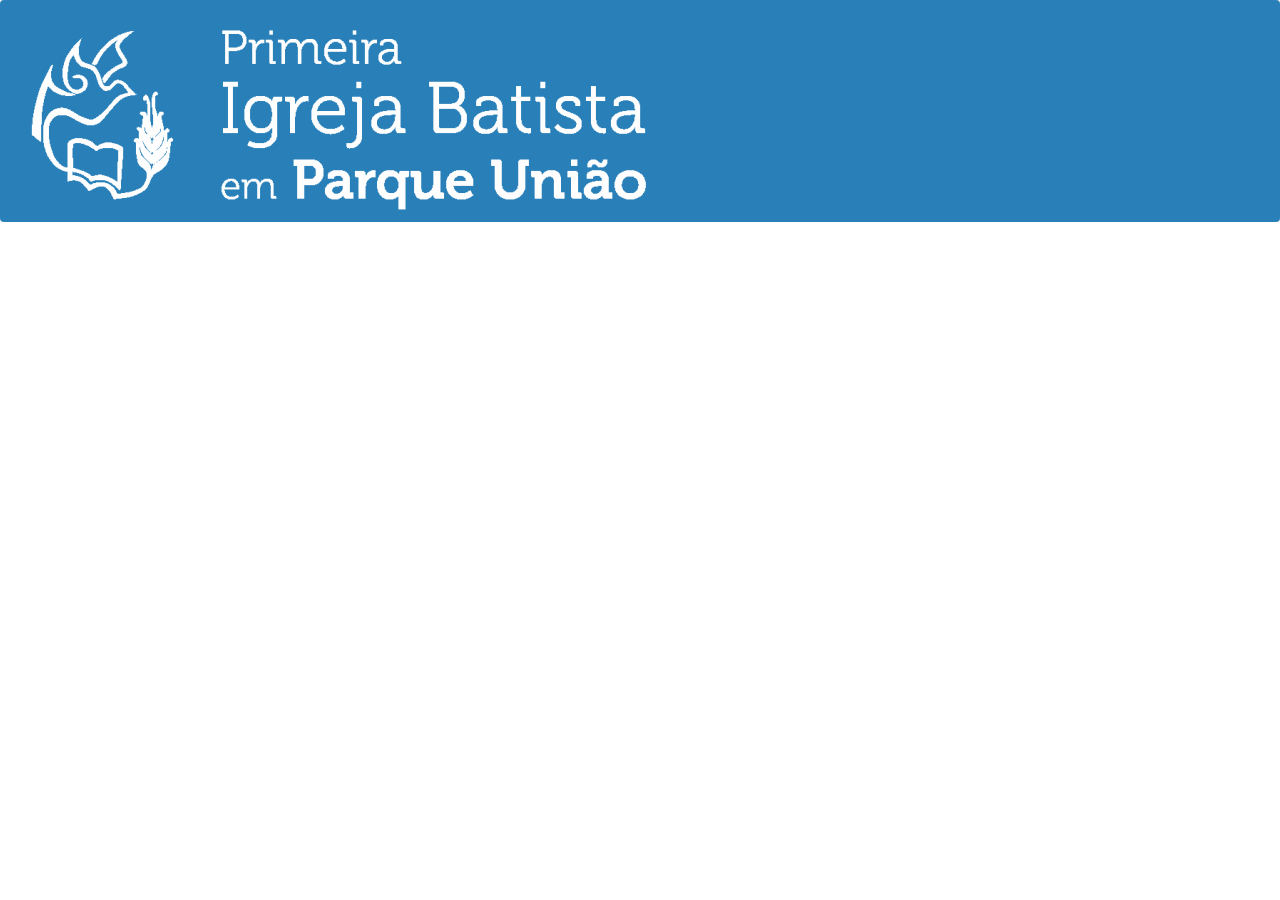
==== msg.html @ 09307a7f "First commit" ====
<!DOCTYPE html>
<html lang="pt-br">
  <head>
    <meta charset="utf-8">
    <meta http-equiv="X-UA-Compatible" content="IE=edge">
    <meta name="viewport" content="width=device-width, initial-scale=1, shrink-to-fit=no">
    <meta name="description" content="">
    <meta name="author" content="">
    <link rel="icon" href="img/logo.png">

    <title>Primeira Igreja Batista em Parque União.</title>

    <!-- Bootstrap core CSS -->
    <link href="css/bootstrap.min.css" rel="stylesheet">

    <!-- Custom styles for this template -->
    <link href="css/index.css" rel="stylesheet">
  </head>
    

  <body>  
    <div class="navbar navbar-static-top navbar-dark bg-inverse">
      <div class="container-fluid">
        <div class="navbar-toggler" type="button" data-toggle="collapse" data-target="#navbar-header">
        </div>
        <a href="index.html" class="navbar-brand"><img src="img/logo_pubpu_branco.png"></a>
      </div>
    </div>
      

    <!-- Bootstrap core JavaScript
    ================================================== -->
    <!-- Placed at the end of the document so the pages load faster -->
    <script src="https://ajax.googleapis.com/ajax/libs/jquery/2.1.4/jquery.min.js"></script>
    <script>window.jQuery || document.write('<script src="../../assets/js/vendor/jquery.min.js"><\/script>')</script>
    <script src="js/index.js"></script>
    <script>
      $(function () {
        Holder.addTheme("thumb", { background: "#55595c", foreground: "#eceeef", text: "Thumbnail" });
      });
    </script>
    <script src="js/bootstrap.min.js"></script>
    <!-- IE10 viewport hack for Surface/desktop Windows 8 bug -->
    <script src="js/home.js"></script>
    <script src="js/listview-mensagens.js"></script>
  </body>
</html>
---- css/index.css ----
body {
  max-height: 100%; /* Can be removed; just added for demo purposes */
}
h1, h2, h3, h4, h5, h6, p, a{
    font-family: Raleway;
}

.navbar {
  margin-bottom: 0;
}
.navbar img{max-width: 100%; position: relative;}

.navbar-collapse .container-fluid {
  padding: 2rem 2.5rem;
  border-bottom: 1px solid #55595c;
}

.navbar-collapse h4 {
  color: #818a91;
}

.navbar-collapse .text-muted {
  color: #818a91;
}

.about {
  max-width: 82%;
  margin: 0 auto;
}
.about img{
    max-width: 100%; 
    border:3px solid #2980b9;
    box-shadow: 2px 2px 8px #555555;
    margin-bottom: 1em;
}
.about h3{
    color: #3498db;
    font-family: Raleway;
    margin-bottom: -.1em;
    text-shadow: 1px 1px 1px #7f8c8d;
}
.about p{
    color: #7f8c8d;
}

.social a {
  font-weight: 500;
  color: #eceeef;
}
.social a:hover {
  color: #fff;
}

.jumbotron {
  padding-top: 6rem;
  padding-bottom: 6rem;
  margin-bottom: 0;
  background-color: #fff;
}

.jumbotron p:last-child {
  margin-bottom: 0;
}

.jumbotron-heading {
  font-weight: 300;
}

.jumbotron .container {
  max-width: 40rem;
}

.album { 
  max-height: 100%;/* Can be removed; just added for demo purposes */
  padding-top: 3rem;
  background: url(../img/ceu-02.jpg);
  background-size: cover;
}

.card {
  float: left;
  width: 33.333%;
  padding: .75rem;
  margin-bottom: 2rem;
}

.card > img {
  margin-bottom: .75rem;
}

.card-text{
  font-size: 85%;
}

/* Estilização mobile até 400px */
@media screen and (max-width:400px){
  .about {
  max-width: 98%;
  margin: 0 auto;
  }
}
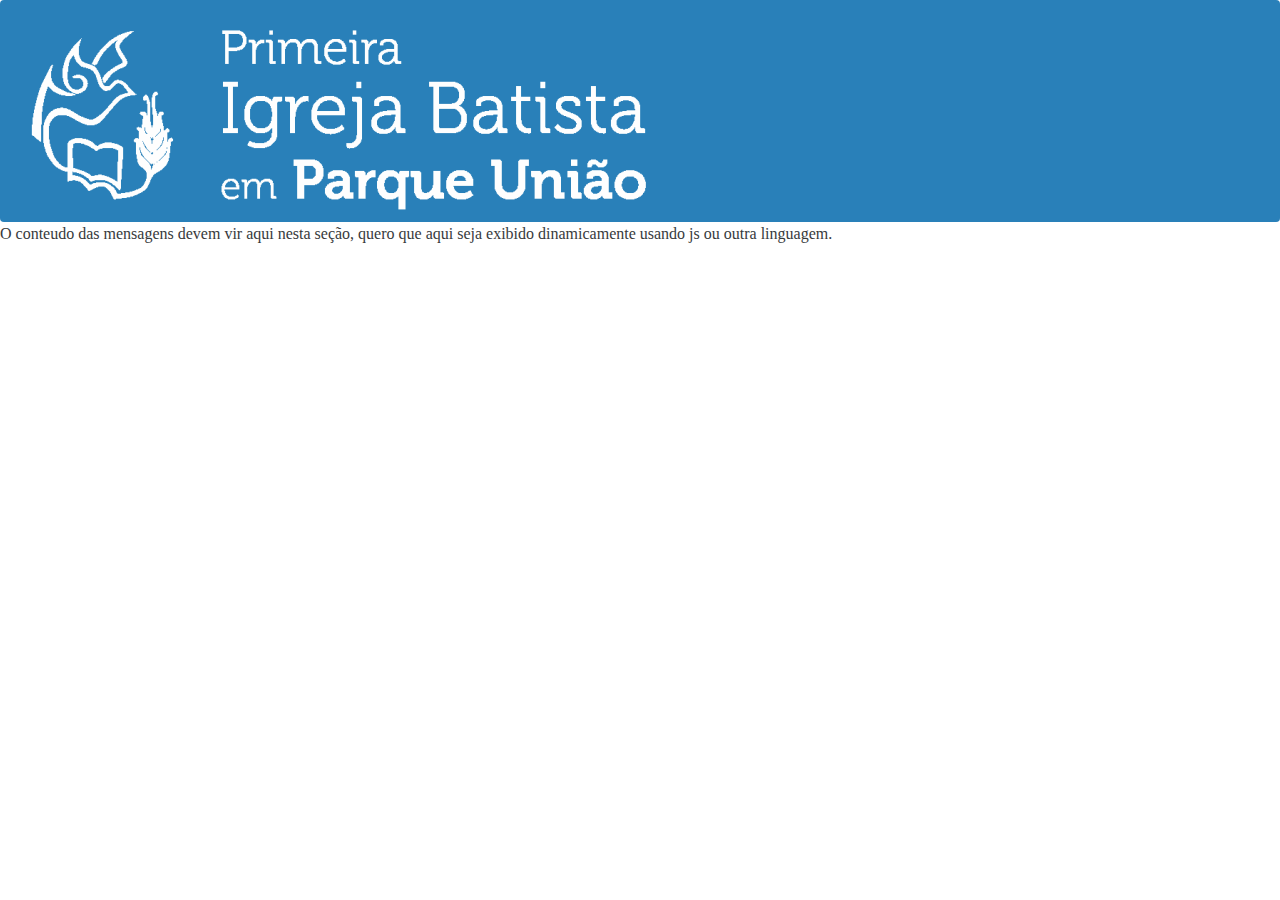
==== commit d85442ba: "Update msg.html" ====
--- a/msg.html
+++ b/msg.html
@@ -27,7 +27,10 @@
       </div>
     </div>
       
-
+    <section class="conteudo-msg">
+      <p>O conteudo das mensagens devem vir aqui nesta seção, quero que aqui seja exibido dinamicamente
+      usando js ou outra linguagem.</p>
+    </section>
     <!-- Bootstrap core JavaScript
     ================================================== -->
     <!-- Placed at the end of the document so the pages load faster -->
